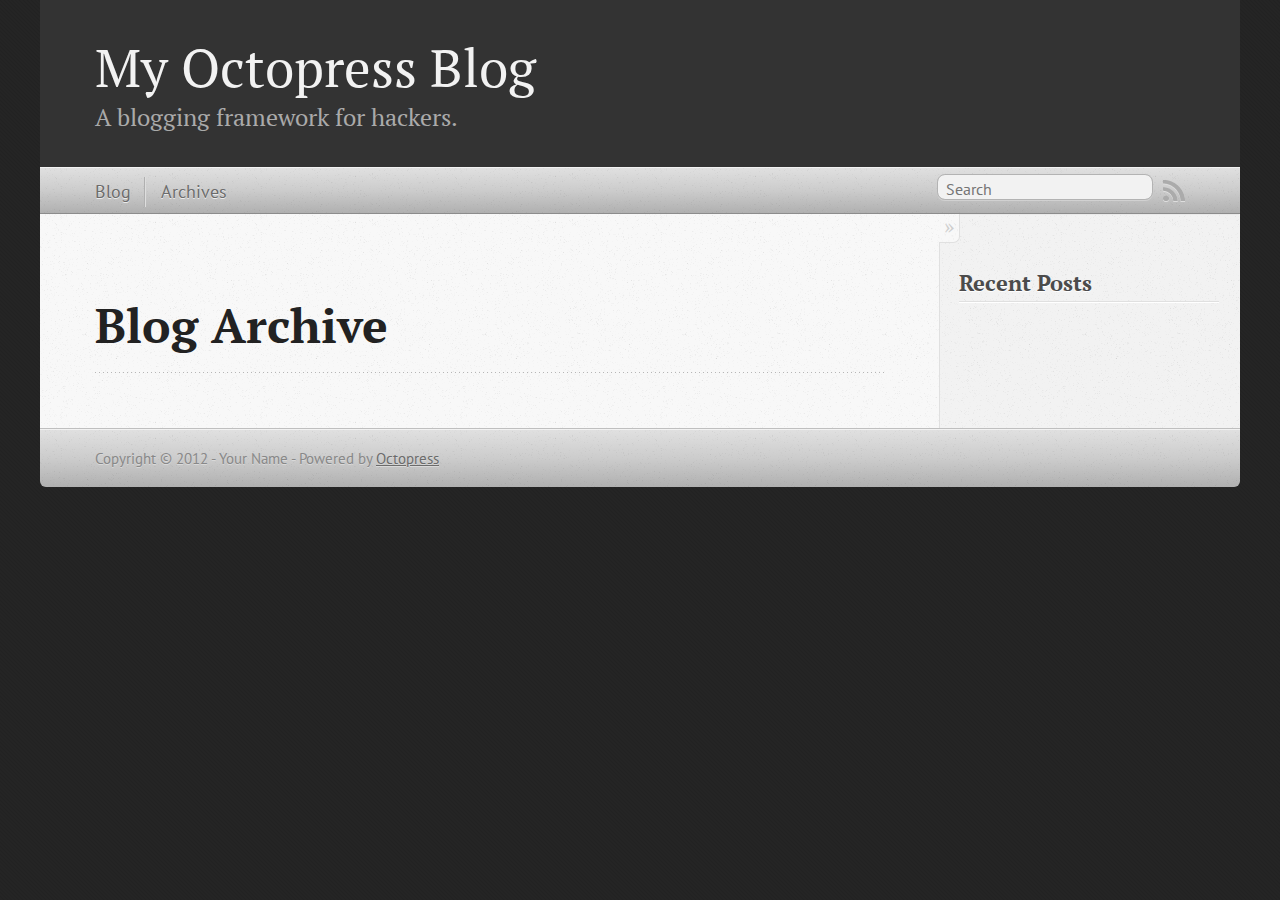
==== blog/archives/index.html @ 35d4be89 "Site updated at 2012-12-23 09:28:25 UTC" ====
<!DOCTYPE html>
<!--[if IEMobile 7 ]><html class="no-js iem7"><![endif]-->
<!--[if lt IE 9]><html class="no-js lte-ie8"><![endif]-->
<!--[if (gt IE 8)|(gt IEMobile 7)|!(IEMobile)|!(IE)]><!--><html class="no-js" lang="en"><!--<![endif]-->
<head>
  <meta charset="utf-8">
  <title>Blog Archive - My Octopress Blog</title>
  <meta name="author" content="Your Name">

  
  <meta name="description" content=" Blog Archive Recent Posts ">
  

  <!-- http://t.co/dKP3o1e -->
  <meta name="HandheldFriendly" content="True">
  <meta name="MobileOptimized" content="320">
  <meta name="viewport" content="width=device-width, initial-scale=1">

  
  <link rel="canonical" href="http://samayaaan.github.com/blog/archives/">
  <link href="/favicon.png" rel="icon">
  <link href="/stylesheets/screen.css" media="screen, projection" rel="stylesheet" type="text/css">
  <script src="/javascripts/modernizr-2.0.js"></script>
  <script src="/javascripts/ender.js"></script>
  <script src="/javascripts/octopress.js" type="text/javascript"></script>
  <link href="/atom.xml" rel="alternate" title="My Octopress Blog" type="application/atom+xml">
  <!--Fonts from Google"s Web font directory at http://google.com/webfonts -->
<link href="http://fonts.googleapis.com/css?family=PT+Serif:regular,italic,bold,bolditalic" rel="stylesheet" type="text/css">
<link href="http://fonts.googleapis.com/css?family=PT+Sans:regular,italic,bold,bolditalic" rel="stylesheet" type="text/css">

  

</head>

<body   >
  <header role="banner"><hgroup>
  <h1><a href="/">My Octopress Blog</a></h1>
  
    <h2>A blogging framework for hackers.</h2>
  
</hgroup>

</header>
  <nav role="navigation"><ul class="subscription" data-subscription="rss">
  <li><a href="/atom.xml" rel="subscribe-rss" title="subscribe via RSS">RSS</a></li>
  
</ul>
  
<form action="http://google.com/search" method="get">
  <fieldset role="search">
    <input type="hidden" name="q" value="site:samayaaan.github.com" />
    <input class="search" type="text" name="q" results="0" placeholder="Search"/>
  </fieldset>
</form>
  
<ul class="main-navigation">
  <li><a href="/">Blog</a></li>
  <li><a href="/blog/archives">Archives</a></li>
</ul>

</nav>
  <div id="main">
    <div id="content">
      <div>
<article role="article">
  
  <header>
    <h1 class="entry-title">Blog Archive</h1>
    
  </header>
  
  <div id="blog-archives">

</div>

  
</article>

</div>

<aside class="sidebar">
  
    <section>
  <h1>Recent Posts</h1>
  <ul id="recent_posts">
    
  </ul>
</section>






  
</aside>


    </div>
  </div>
  <footer role="contentinfo"><p>
  Copyright &copy; 2012 - Your Name -
  <span class="credit">Powered by <a href="http://octopress.org">Octopress</a></span>
</p>

</footer>
  







  <script type="text/javascript">
    (function(){
      var twitterWidgets = document.createElement('script');
      twitterWidgets.type = 'text/javascript';
      twitterWidgets.async = true;
      twitterWidgets.src = 'http://platform.twitter.com/widgets.js';
      document.getElementsByTagName('head')[0].appendChild(twitterWidgets);
    })();
  </script>





</body>
</html>
---- stylesheets/screen.css ----
html,body,div,span,applet,object,iframe,h1,h2,h3,h4,h5,h6,p,blockquote,pre,a,abbr,acronym,address,big,cite,code,del,dfn,em,img,ins,kbd,q,s,samp,small,strike,strong,sub,sup,tt,var,b,u,i,center,dl,dt,dd,ol,ul,li,fieldset,form,label,legend,table,caption,tbody,tfoot,thead,tr,th,td,article,aside,canvas,details,embed,figure,figcaption,footer,header,hgroup,menu,nav,output,ruby,section,summary,time,mark,audio,video{margin:0;padding:0;border:0;font:inherit;font-size:100%;vertical-align:baseline}html{line-height:1}ol,ul{list-style:none}table{border-collapse:collapse;border-spacing:0}caption,th,td{text-align:left;font-weight:normal;vertical-align:middle}q,blockquote{quotes:none}q:before,q:after,blockquote:before,blockquote:after{content:"";content:none}a img{border:none}article,aside,details,figcaption,figure,footer,header,hgroup,menu,nav,section,summary{display:block}article,aside,details,figcaption,figure,footer,header,hgroup,menu,nav,section,summary{display:block}a{color:#1863a1}a:visited{color:#751590}a:focus{color:#0181eb}a:hover{color:#0181eb}a:active{color:#01579f}aside.sidebar a{color:#1863a1}aside.sidebar a:focus{color:#0181eb}aside.sidebar a:hover{color:#0181eb}aside.sidebar a:active{color:#01579f}a{-webkit-transition:color 0.3s;-moz-transition:color 0.3s;-o-transition:color 0.3s;transition:color 0.3s}html{background:#252525 url('/images/line-tile.png?1356254351') top left}body>div{background:#f2f2f2 url('/images/noise.png?1356254351') top left;border-bottom:1px solid #bfbfbf}body>div>div{background:#f8f8f8 url('/images/noise.png?1356254351') top left;border-right:1px solid #e0e0e0}.heading,body>header h1,h1,h2,h3,h4,h5,h6{font-family:"PT Serif","Georgia","Helvetica Neue",Arial,sans-serif}.sans,body>header h2,article header p.meta,article>footer,#content .blog-index footer,html .gist .gist-file .gist-meta,#blog-archives a.category,#blog-archives time,aside.sidebar section,body>footer{font-family:"PT Sans","Helvetica Neue",Arial,sans-serif}.serif,body,#content .blog-index a[rel=full-article]{font-family:"PT Serif",Georgia,Times,"Times New Roman",serif}.mono,pre,code,tt,p code,li code{font-family:Menlo,Monaco,"Andale Mono","lucida console","Courier New",monospace}body>header h1{font-size:2.2em;font-family:"PT Serif","Georgia","Helvetica Neue",Arial,sans-serif;font-weight:normal;line-height:1.2em;margin-bottom:0.6667em}body>header h2{font-family:"PT Serif","Georgia","Helvetica Neue",Arial,sans-serif}body{line-height:1.5em;color:#222}h1{font-size:2.2em;line-height:1.2em}@media only screen and (min-width: 992px){body{font-size:1.15em}h1{font-size:2.6em;line-height:1.2em}}h1,h2,h3,h4,h5,h6{text-rendering:optimizelegibility;margin-bottom:1em;font-weight:bold}h2,section h1{font-size:1.5em}h3,section h2,section section h1{font-size:1.3em}h4,section h3,section section h2,section section section h1{font-size:1em}h5,section h4,section section h3{font-size:.9em}h6,section h5,section section h4,section section section h3{font-size:.8em}p,blockquote,ul,ol{margin-bottom:1.5em}ul{list-style-type:disc}ul ul{list-style-type:circle;margin-bottom:0px}ul ul ul{list-style-type:square;margin-bottom:0px}ol{list-style-type:decimal}ol ol{list-style-type:lower-alpha;margin-bottom:0px}ol ol ol{list-style-type:lower-roman;margin-bottom:0px}ul,ul ul,ul ol,ol,ol ul,ol ol{margin-left:1.3em}strong{font-weight:bold}em{font-style:italic}sup,sub{font-size:0.8em;position:relative;display:inline-block}sup{top:-0.5em}sub{bottom:-0.5em}q{font-style:italic}q:before{content:"\201C"}q:after{content:"\201D"}em,dfn{font-style:italic}strong,dfn{font-weight:bold}del,s{text-decoration:line-through}abbr,acronym{border-bottom:1px dotted;cursor:help}sub,sup{line-height:0}hr{margin-bottom:0.2em}small{font-size:.8em}big{font-size:1.2em}blockquote{font-style:italic;position:relative;font-size:1.2em;line-height:1.5em;padding-left:1em;border-left:4px solid rgba(170,170,170,0.5)}blockquote cite{font-style:italic}blockquote cite a{color:#aaa !important;word-wrap:break-word}blockquote cite:before{content:'\2014';padding-right:.3em;padding-left:.3em;color:#aaa}@media only screen and (min-width: 992px){blockquote{padding-left:1.5em;border-left-width:4px}}.pullquote-right:before,.pullquote-left:before{padding:0;border:none;content:attr(data-pullquote);float:right;width:45%;margin:.5em 0 1em 1.5em;position:relative;top:7px;font-size:1.4em;line-height:1.45em}.pullquote-left:before{float:left;margin:.5em 1.5em 1em 0}.force-wrap,article a,aside.sidebar a{white-space:-moz-pre-wrap;white-space:-pre-wrap;white-space:-o-pre-wrap;white-space:pre-wrap;word-wrap:break-word}.group,body>header,body>nav,body>footer,body #content>article,body #content>div>article,body #content>div>section,body div.pagination,aside.sidebar,#main,#content,.sidebar{*zoom:1}.group:after,body>header:after,body>nav:after,body>footer:after,body #content>article:after,body #content>div>article:after,body #content>div>section:after,body div.pagination:after,aside.sidebar:after,#main:after,#content:after,.sidebar:after{content:"";display:table;clear:both}body{-webkit-text-size-adjust:none;max-width:1200px;position:relative;margin:0 auto}body>header,body>nav,body>footer,body #content>article,body #content>div>article,body #content>div>section{padding-left:18px;padding-right:18px}@media only screen and (min-width: 480px){body>header,body>nav,body>footer,body #content>article,body #content>div>article,body #content>div>section{padding-left:25px;padding-right:25px}}@media only screen and (min-width: 768px){body>header,body>nav,body>footer,body #content>article,body #content>div>article,body #content>div>section{padding-left:35px;padding-right:35px}}@media only screen and (min-width: 992px){body>header,body>nav,body>footer,body #content>article,body #content>div>article,body #content>div>section{padding-left:55px;padding-right:55px}}body div.pagination{margin-left:18px;margin-right:18px}@media only screen and (min-width: 480px){body div.pagination{margin-left:25px;margin-right:25px}}@media only screen and (min-width: 768px){body div.pagination{margin-left:35px;margin-right:35px}}@media only screen and (min-width: 992px){body div.pagination{margin-left:55px;margin-right:55px}}body>header{font-size:1em;padding-top:1.5em;padding-bottom:1.5em}#content{overflow:hidden}#content>div,#content>article{width:100%}aside.sidebar{float:none;padding:0 18px 1px;background-color:#f7f7f7;border-top:1px solid #e0e0e0}.flex-content,article img,article video,article .flash-video,aside.sidebar img{max-width:100%;height:auto}.basic-alignment.left,article img.left,article video.left,article .left.flash-video,aside.sidebar img.left{float:left;margin-right:1.5em}.basic-alignment.right,article img.right,article video.right,article .right.flash-video,aside.sidebar img.right{float:right;margin-left:1.5em}.basic-alignment.center,article img.center,article video.center,article .center.flash-video,aside.sidebar img.center{display:block;margin:0 auto 1.5em}.basic-alignment.left,article img.left,article video.left,article .left.flash-video,aside.sidebar img.left,.basic-alignment.right,article img.right,article video.right,article .right.flash-video,aside.sidebar img.right{margin-bottom:.8em}.toggle-sidebar,.no-sidebar .toggle-sidebar{display:none}@media only screen and (min-width: 750px){body.sidebar-footer aside.sidebar{float:none;width:auto;clear:left;margin:0;padding:0 35px 1px;background-color:#f7f7f7;border-top:1px solid #eaeaea}body.sidebar-footer aside.sidebar section.odd,body.sidebar-footer aside.sidebar section.even{float:left;width:48%}body.sidebar-footer aside.sidebar section.odd{margin-left:0}body.sidebar-footer aside.sidebar section.even{margin-left:4%}body.sidebar-footer aside.sidebar.thirds section{width:30%;margin-left:5%}body.sidebar-footer aside.sidebar.thirds section.first{margin-left:0;clear:both}}body.sidebar-footer #content{margin-right:0px}body.sidebar-footer .toggle-sidebar{display:none}@media only screen and (min-width: 550px){body>header{font-size:1em}}@media only screen and (min-width: 750px){aside.sidebar{float:none;width:auto;clear:left;margin:0;padding:0 35px 1px;background-color:#f7f7f7;border-top:1px solid #eaeaea}aside.sidebar section.odd,aside.sidebar section.even{float:left;width:48%}aside.sidebar section.odd{margin-left:0}aside.sidebar section.even{margin-left:4%}aside.sidebar.thirds section{width:30%;margin-left:5%}aside.sidebar.thirds section.first{margin-left:0;clear:both}}@media only screen and (min-width: 768px){body{-webkit-text-size-adjust:auto}body>header{font-size:1.2em}#main{padding:0;margin:0 auto}#content{overflow:visible;margin-right:240px;position:relative}.no-sidebar #content{margin-right:0;border-right:0}.collapse-sidebar #content{margin-right:20px}#content>div,#content>article{padding-top:17.5px;padding-bottom:17.5px;float:left}aside.sidebar{width:210px;padding:0 15px 15px;background:none;clear:none;float:left;margin:0 -100% 0 0}aside.sidebar section{width:auto;margin-left:0}aside.sidebar section.odd,aside.sidebar section.even{float:none;width:auto;margin-left:0}.collapse-sidebar aside.sidebar{float:none;width:auto;clear:left;margin:0;padding:0 35px 1px;background-color:#f7f7f7;border-top:1px solid #eaeaea}.collapse-sidebar aside.sidebar section.odd,.collapse-sidebar aside.sidebar section.even{float:left;width:48%}.collapse-sidebar aside.sidebar section.odd{margin-left:0}.collapse-sidebar aside.sidebar section.even{margin-left:4%}.collapse-sidebar aside.sidebar.thirds section{width:30%;margin-left:5%}.collapse-sidebar aside.sidebar.thirds section.first{margin-left:0;clear:both}}@media only screen and (min-width: 992px){body>header{font-size:1.3em}#content{margin-right:300px}#content>div,#content>article{padding-top:27.5px;padding-bottom:27.5px}aside.sidebar{width:260px;padding:1.2em 20px 20px}.collapse-sidebar aside.sidebar{padding-left:55px;padding-right:55px}}@media only screen and (min-width: 768px){ul,ol{margin-left:0}}body>header{background:#333}body>header h1{display:inline-block;margin:0}body>header h1 a,body>header h1 a:visited,body>header h1 a:hover{color:#f2f2f2;text-decoration:none}body>header h2{margin:.2em 0 0;font-size:1em;color:#aaa;font-weight:normal}body>nav{position:relative;background-color:#ccc;background:url('/images/noise.png?1356254351'),-webkit-gradient(linear, 50% 0%, 50% 100%, color-stop(0%, #e0e0e0), color-stop(50%, #cccccc), color-stop(100%, #b0b0b0));background:url('/images/noise.png?1356254351'),-webkit-linear-gradient(#e0e0e0,#cccccc,#b0b0b0);background:url('/images/noise.png?1356254351'),-moz-linear-gradient(#e0e0e0,#cccccc,#b0b0b0);background:url('/images/noise.png?1356254351'),-o-linear-gradient(#e0e0e0,#cccccc,#b0b0b0);background:url('/images/noise.png?1356254351'),linear-gradient(#e0e0e0,#cccccc,#b0b0b0);border-top:1px solid #f2f2f2;border-bottom:1px solid #8c8c8c;padding-top:.35em;padding-bottom:.35em}body>nav form{-webkit-background-clip:padding;-moz-background-clip:padding;background-clip:padding-box;margin:0;padding:0}body>nav form .search{padding:.3em .5em 0;font-size:.85em;font-family:"PT Sans","Helvetica Neue",Arial,sans-serif;line-height:1.1em;width:95%;-webkit-border-radius:0.5em;-moz-border-radius:0.5em;-ms-border-radius:0.5em;-o-border-radius:0.5em;border-radius:0.5em;-webkit-background-clip:padding;-moz-background-clip:padding;background-clip:padding-box;-webkit-box-shadow:#d1d1d1 0 1px;-moz-box-shadow:#d1d1d1 0 1px;box-shadow:#d1d1d1 0 1px;background-color:#f2f2f2;border:1px solid #b3b3b3;color:#888}body>nav form .search:focus{color:#444;border-color:#80b1df;-webkit-box-shadow:#80b1df 0 0 4px,#80b1df 0 0 3px inset;-moz-box-shadow:#80b1df 0 0 4px,#80b1df 0 0 3px inset;box-shadow:#80b1df 0 0 4px,#80b1df 0 0 3px inset;background-color:#fff;outline:none}body>nav fieldset[role=search]{float:right;width:48%}body>nav fieldset.mobile-nav{float:left;width:48%}body>nav fieldset.mobile-nav select{width:100%;font-size:.8em;border:1px solid #888}body>nav ul{display:none}@media only screen and (min-width: 550px){body>nav{font-size:.9em}body>nav ul{margin:0;padding:0;border:0;overflow:hidden;*zoom:1;float:left;display:block;padding-top:.15em}body>nav ul li{list-style-image:none;list-style-type:none;margin-left:0;white-space:nowrap;display:inline;float:left;padding-left:0;padding-right:0}body>nav ul li:first-child,body>nav ul li.first{padding-left:0}body>nav ul li:last-child{padding-right:0}body>nav ul li.last{padding-right:0}body>nav ul.subscription{margin-left:.8em;float:right}body>nav ul.subscription li:last-child a{padding-right:0}body>nav ul li{margin:0}body>nav a{color:#6b6b6b;font-family:"PT Sans","Helvetica Neue",Arial,sans-serif;text-shadow:#ebebeb 0 1px;float:left;text-decoration:none;font-size:1.1em;padding:.1em 0;line-height:1.5em}body>nav a:visited{color:#6b6b6b}body>nav a:hover{color:#2b2b2b}body>nav li+li{border-left:1px solid #b0b0b0;margin-left:.8em}body>nav li+li a{padding-left:.8em;border-left:1px solid #dedede}body>nav form{float:right;text-align:left;padding-left:.8em;width:175px}body>nav form .search{width:93%;font-size:.95em;line-height:1.2em}body>nav ul[data-subscription$=email]+form{width:97px}body>nav ul[data-subscription$=email]+form .search{width:91%}body>nav fieldset.mobile-nav{display:none}body>nav fieldset[role=search]{width:99%}}@media only screen and (min-width: 992px){body>nav form{width:215px}body>nav ul[data-subscription$=email]+form{width:147px}}.no-placeholder body>nav .search{background:#f2f2f2 url('/images/search.png?1356254351') 0.3em 0.25em no-repeat;text-indent:1.3em}@media only screen and (min-width: 550px){.maskImage body>nav ul[data-subscription$=email]+form{width:123px}}@media only screen and (min-width: 992px){.maskImage body>nav ul[data-subscription$=email]+form{width:173px}}.maskImage ul.subscription{position:relative;top:.2em}.maskImage ul.subscription li,.maskImage ul.subscription a{border:0;padding:0}.maskImage a[rel=subscribe-rss]{position:relative;top:0px;text-indent:-999999em;background-color:#dedede;border:0;padding:0}.maskImage a[rel=subscribe-rss],.maskImage a[rel=subscribe-rss]:after{-webkit-mask-image:url('/images/rss.png?1356254351');-moz-mask-image:url('/images/rss.png?1356254351');-ms-mask-image:url('/images/rss.png?1356254351');-o-mask-image:url('/images/rss.png?1356254351');mask-image:url('/images/rss.png?1356254351');-webkit-mask-repeat:no-repeat;-moz-mask-repeat:no-repeat;-ms-mask-repeat:no-repeat;-o-mask-repeat:no-repeat;mask-repeat:no-repeat;width:22px;height:22px}.maskImage a[rel=subscribe-rss]:after{content:"";position:absolute;top:-1px;left:0;background-color:#ababab}.maskImage a[rel=subscribe-rss]:hover:after{background-color:#9e9e9e}.maskImage a[rel=subscribe-email]{position:relative;top:0px;text-indent:-999999em;background-color:#dedede;border:0;padding:0}.maskImage a[rel=subscribe-email],.maskImage a[rel=subscribe-email]:after{-webkit-mask-image:url('/images/email.png?1356254351');-moz-mask-image:url('/images/email.png?1356254351');-ms-mask-image:url('/images/email.png?1356254351');-o-mask-image:url('/images/email.png?1356254351');mask-image:url('/images/email.png?1356254351');-webkit-mask-repeat:no-repeat;-moz-mask-repeat:no-repeat;-ms-mask-repeat:no-repeat;-o-mask-repeat:no-repeat;mask-repeat:no-repeat;width:28px;height:22px}.maskImage a[rel=subscribe-email]:after{content:"";position:absolute;top:-1px;left:0;background-color:#ababab}.maskImage a[rel=subscribe-email]:hover:after{background-color:#9e9e9e}article{padding-top:1em}article header{position:relative;padding-top:2em;padding-bottom:1em;margin-bottom:1em;background:url('[data-uri]') bottom left repeat-x}article header h1{margin:0}article header h1 a{text-decoration:none}article header h1 a:hover{text-decoration:underline}article header p{font-size:.9em;color:#aaa;margin:0}article header p.meta{text-transform:uppercase;position:absolute;top:0}@media only screen and (min-width: 768px){article header{margin-bottom:1.5em;padding-bottom:1em;background:url('[data-uri]') bottom left repeat-x}}article h2{padding-top:0.8em;background:url('[data-uri]') top left repeat-x}.entry-content article h2:first-child,article header+h2{padding-top:0}article h2:first-child,article header+h2{background:none}article .feature{padding-top:.5em;margin-bottom:1em;padding-bottom:1em;background:url('[data-uri]') bottom left repeat-x;font-size:2.0em;font-style:italic;line-height:1.3em}article img,article video,article .flash-video{-webkit-border-radius:0.3em;-moz-border-radius:0.3em;-ms-border-radius:0.3em;-o-border-radius:0.3em;border-radius:0.3em;-webkit-box-shadow:rgba(0,0,0,0.15) 0 1px 4px;-moz-box-shadow:rgba(0,0,0,0.15) 0 1px 4px;box-shadow:rgba(0,0,0,0.15) 0 1px 4px;-webkit-box-sizing:border-box;-moz-box-sizing:border-box;box-sizing:border-box;border:#fff 0.5em solid}article video,article .flash-video{margin:0 auto 1.5em}article video{display:block;width:100%}article .flash-video>div{position:relative;display:block;padding-bottom:56.25%;padding-top:1px;height:0;overflow:hidden}article .flash-video>div iframe,article .flash-video>div object,article .flash-video>div embed{position:absolute;top:0;left:0;width:100%;height:100%}article>footer{padding-bottom:2.5em;margin-top:2em}article>footer p.meta{margin-bottom:.8em;font-size:.85em;clear:both;overflow:hidden}.blog-index article+article{background:url('[data-uri]') top left repeat-x}#content .blog-index{padding-top:0;padding-bottom:0}#content .blog-index article{padding-top:2em}#content .blog-index article header{background:none;padding-bottom:0}#content .blog-index article h1{font-size:2.2em}#content .blog-index article h1 a{color:inherit}#content .blog-index article h1 a:hover{color:#0181eb}#content .blog-index a[rel=full-article]{background:#ebebeb;display:inline-block;padding:.4em .8em;margin-right:.5em;text-decoration:none;color:#666;-webkit-transition:background-color 0.5s;-moz-transition:background-color 0.5s;-o-transition:background-color 0.5s;transition:background-color 0.5s}#content .blog-index a[rel=full-article]:hover{background:#0181eb;text-shadow:none;color:#f8f8f8}#content .blog-index footer{margin-top:1em}.separator,article>footer .byline+time:before,article>footer time+time:before,article>footer .comments:before,article>footer .byline ~ .categories:before{content:"\2022 ";padding:0 .4em 0 .2em;display:inline-block}#content div.pagination{text-align:center;font-size:.95em;position:relative;background:url('[data-uri]') top left repeat-x;padding-top:1.5em;padding-bottom:1.5em}#content div.pagination a{text-decoration:none;color:#aaa}#content div.pagination a.prev{position:absolute;left:0}#content div.pagination a.next{position:absolute;right:0}#content div.pagination a:hover{color:#0181eb}#content div.pagination a[href*=archive]:before,#content div.pagination a[href*=archive]:after{content:'\2014';padding:0 .3em}p.meta+.sharing{padding-top:1em;padding-left:0;background:url('[data-uri]') top left repeat-x}#fb-root{display:none}.highlight,html .gist .gist-file .gist-syntax .gist-highlight{border:1px solid #05232b !important}.highlight table td.code,html .gist .gist-file .gist-syntax .gist-highlight table td.code{width:100%}.highlight .line-numbers,html .gist .gist-file .gist-syntax .highlight .line_numbers{text-align:right;font-size:13px;line-height:1.45em;background:#073642 url('/images/noise.png?1356254351') top left !important;border-right:1px solid #00232c !important;-webkit-box-shadow:#083e4b -1px 0 inset;-moz-box-shadow:#083e4b -1px 0 inset;box-shadow:#083e4b -1px 0 inset;text-shadow:#021014 0 -1px;padding:.8em !important;-webkit-border-radius:0;-moz-border-radius:0;-ms-border-radius:0;-o-border-radius:0;border-radius:0}.highlight .line-numbers span,html .gist .gist-file .gist-syntax .highlight .line_numbers span{color:#586e75 !important}figure.code,.gist-file,pre{-webkit-box-shadow:rgba(0,0,0,0.06) 0 0 10px;-moz-box-shadow:rgba(0,0,0,0.06) 0 0 10px;box-shadow:rgba(0,0,0,0.06) 0 0 10px}figure.code .highlight pre,.gist-file .highlight pre,pre .highlight pre{-webkit-box-shadow:none;-moz-box-shadow:none;box-shadow:none}.gist .highlight *::-moz-selection,figure.code .highlight *::-moz-selection{background:#386774;color:inherit;text-shadow:#002b36 0 1px}.gist .highlight *::-webkit-selection,figure.code .highlight *::-webkit-selection{background:#386774;color:inherit;text-shadow:#002b36 0 1px}.gist .highlight *::selection,figure.code .highlight *::selection{background:#386774;color:inherit;text-shadow:#002b36 0 1px}html .gist .gist-file{margin-bottom:1.8em;position:relative;border:none;padding-top:26px !important}html .gist .gist-file .highlight{margin-bottom:0}html .gist .gist-file .gist-syntax{border-bottom:0 !important;background:none !important}html .gist .gist-file .gist-syntax .gist-highlight{background:#002b36 !important}html .gist .gist-file .gist-syntax .highlight pre{padding:0}html .gist .gist-file .gist-meta{padding:.6em 0.8em;border:1px solid #083e4b !important;color:#586e75;font-size:.7em !important;background:#073642 url('/images/noise.png?1356254351') top left;line-height:1.5em}html .gist .gist-file .gist-meta a{color:#75878b !important;text-decoration:none}html .gist .gist-file .gist-meta a:hover{text-decoration:underline}html .gist .gist-file .gist-meta a:hover{color:#93a1a1 !important}html .gist .gist-file .gist-meta a[href*='#file']{position:absolute;top:0;left:0;right:-10px;color:#474747 !important}html .gist .gist-file .gist-meta a[href*='#file']:hover{color:#1863a1 !important}html .gist .gist-file .gist-meta a[href*=raw]{top:.4em}pre{background:#002b36 url('/images/noise.png?1356254351') top left;-webkit-border-radius:0.4em;-moz-border-radius:0.4em;-ms-border-radius:0.4em;-o-border-radius:0.4em;border-radius:0.4em;border:1px solid #05232b;line-height:1.45em;font-size:13px;margin-bottom:2.1em;padding:.8em 1em;color:#93a1a1;overflow:auto}h3.filename+pre{-moz-border-radius-topleft:0px;-webkit-border-top-left-radius:0px;border-top-left-radius:0px;-moz-border-radius-topright:0px;-webkit-border-top-right-radius:0px;border-top-right-radius:0px}p code,li code{display:inline-block;white-space:no-wrap;background:#fff;font-size:.8em;line-height:1.5em;color:#555;border:1px solid #ddd;-webkit-border-radius:0.4em;-moz-border-radius:0.4em;-ms-border-radius:0.4em;-o-border-radius:0.4em;border-radius:0.4em;padding:0 .3em;margin:-1px 0}p pre code,li pre code{font-size:1em !important;background:none;border:none}.pre-code,html .gist .gist-file .gist-syntax .highlight pre,.highlight code{font-family:Menlo,Monaco,"Andale Mono","lucida console","Courier New",monospace !important;overflow:scroll;overflow-y:hidden;display:block;padding:.8em;overflow-x:auto;line-height:1.45em;background:#002b36 url('/images/noise.png?1356254351') top left !important;color:#93a1a1 !important}.pre-code span,html .gist .gist-file .gist-syntax .highlight pre span,.highlight code span{color:#93a1a1 !important}.pre-code span,html .gist .gist-file .gist-syntax .highlight pre span,.highlight code span{font-style:normal !important;font-weight:normal !important}.pre-code .c,html .gist .gist-file .gist-syntax .highlight pre .c,.highlight code .c{color:#586e75 !important;font-style:italic !important}.pre-code .cm,html .gist .gist-file .gist-syntax .highlight pre .cm,.highlight code .cm{color:#586e75 !important;font-style:italic !important}.pre-code .cp,html .gist .gist-file .gist-syntax .highlight pre .cp,.highlight code .cp{color:#586e75 !important;font-style:italic !important}.pre-code .c1,html .gist .gist-file .gist-syntax .highlight pre .c1,.highlight code .c1{color:#586e75 !important;font-style:italic !important}.pre-code .cs,html .gist .gist-file .gist-syntax .highlight pre .cs,.highlight code .cs{color:#586e75 !important;font-weight:bold !important;font-style:italic !important}.pre-code .err,html .gist .gist-file .gist-syntax .highlight pre .err,.highlight code .err{color:#dc322f !important;background:none !important}.pre-code .k,html .gist .gist-file .gist-syntax .highlight pre .k,.highlight code .k{color:#cb4b16 !important}.pre-code .o,html .gist .gist-file .gist-syntax .highlight pre .o,.highlight code .o{color:#93a1a1 !important;font-weight:bold !important}.pre-code .p,html .gist .gist-file .gist-syntax .highlight pre .p,.highlight code .p{color:#93a1a1 !important}.pre-code .ow,html .gist .gist-file .gist-syntax .highlight pre .ow,.highlight code .ow{color:#2aa198 !important;font-weight:bold !important}.pre-code .gd,html .gist .gist-file .gist-syntax .highlight pre .gd,.highlight code .gd{color:#93a1a1 !important;background-color:#372c34 !important;display:inline-block}.pre-code .gd .x,html .gist .gist-file .gist-syntax .highlight pre .gd .x,.highlight code .gd .x{color:#93a1a1 !important;background-color:#4d2d33 !important;display:inline-block}.pre-code .ge,html .gist .gist-file .gist-syntax .highlight pre .ge,.highlight code .ge{color:#93a1a1 !important;font-style:italic !important}.pre-code .gh,html .gist .gist-file .gist-syntax .highlight pre .gh,.highlight code .gh{color:#586e75 !important}.pre-code .gi,html .gist .gist-file .gist-syntax .highlight pre .gi,.highlight code .gi{color:#93a1a1 !important;background-color:#1a412b !important;display:inline-block}.pre-code .gi .x,html .gist .gist-file .gist-syntax .highlight pre .gi .x,.highlight code .gi .x{color:#93a1a1 !important;background-color:#355720 !important;display:inline-block}.pre-code .gs,html .gist .gist-file .gist-syntax .highlight pre .gs,.highlight code .gs{color:#93a1a1 !important;font-weight:bold !important}.pre-code .gu,html .gist .gist-file .gist-syntax .highlight pre .gu,.highlight code .gu{color:#6c71c4 !important}.pre-code .kc,html .gist .gist-file .gist-syntax .highlight pre .kc,.highlight code .kc{color:#859900 !important;font-weight:bold !important}.pre-code .kd,html .gist .gist-file .gist-syntax .highlight pre .kd,.highlight code .kd{color:#268bd2 !important}.pre-code .kp,html .gist .gist-file .gist-syntax .highlight pre .kp,.highlight code .kp{color:#cb4b16 !important;font-weight:bold !important}.pre-code .kr,html .gist .gist-file .gist-syntax .highlight pre .kr,.highlight code .kr{color:#d33682 !important;font-weight:bold !important}.pre-code .kt,html .gist .gist-file .gist-syntax .highlight pre .kt,.highlight code .kt{color:#2aa198 !important}.pre-code .n,html .gist .gist-file .gist-syntax .highlight pre .n,.highlight code .n{color:#268bd2 !important}.pre-code .na,html .gist .gist-file .gist-syntax .highlight pre .na,.highlight code .na{color:#268bd2 !important}.pre-code .nb,html .gist .gist-file .gist-syntax .highlight pre .nb,.highlight code .nb{color:#859900 !important}.pre-code .nc,html .gist .gist-file .gist-syntax .highlight pre .nc,.highlight code .nc{color:#d33682 !important}.pre-code .no,html .gist .gist-file .gist-syntax .highlight pre .no,.highlight code .no{color:#b58900 !important}.pre-code .nl,html .gist .gist-file .gist-syntax .highlight pre .nl,.highlight code .nl{color:#859900 !important}.pre-code .ne,html .gist .gist-file .gist-syntax .highlight pre .ne,.highlight code .ne{color:#268bd2 !important;font-weight:bold !important}.pre-code .nf,html .gist .gist-file .gist-syntax .highlight pre .nf,.highlight code .nf{color:#268bd2 !important;font-weight:bold !important}.pre-code .nn,html .gist .gist-file .gist-syntax .highlight pre .nn,.highlight code .nn{color:#b58900 !important}.pre-code .nt,html .gist .gist-file .gist-syntax .highlight pre .nt,.highlight code .nt{color:#268bd2 !important;font-weight:bold !important}.pre-code .nx,html .gist .gist-file .gist-syntax .highlight pre .nx,.highlight code .nx{color:#b58900 !important}.pre-code .vg,html .gist .gist-file .gist-syntax .highlight pre .vg,.highlight code .vg{color:#268bd2 !important}.pre-code .vi,html .gist .gist-file .gist-syntax .highlight pre .vi,.highlight code .vi{color:#268bd2 !important}.pre-code .nv,html .gist .gist-file .gist-syntax .highlight pre .nv,.highlight code .nv{color:#268bd2 !important}.pre-code .mf,html .gist .gist-file .gist-syntax .highlight pre .mf,.highlight code .mf{color:#2aa198 !important}.pre-code .m,html .gist .gist-file .gist-syntax .highlight pre .m,.highlight code .m{color:#2aa198 !important}.pre-code .mh,html .gist .gist-file .gist-syntax .highlight pre .mh,.highlight code .mh{color:#2aa198 !important}.pre-code .mi,html .gist .gist-file .gist-syntax .highlight pre .mi,.highlight code .mi{color:#2aa198 !important}.pre-code .s,html .gist .gist-file .gist-syntax .highlight pre .s,.highlight code .s{color:#2aa198 !important}.pre-code .sd,html .gist .gist-file .gist-syntax .highlight pre .sd,.highlight code .sd{color:#2aa198 !important}.pre-code .s2,html .gist .gist-file .gist-syntax .highlight pre .s2,.highlight code .s2{color:#2aa198 !important}.pre-code .se,html .gist .gist-file .gist-syntax .highlight pre .se,.highlight code .se{color:#dc322f !important}.pre-code .si,html .gist .gist-file .gist-syntax .highlight pre .si,.highlight code .si{color:#268bd2 !important}.pre-code .sr,html .gist .gist-file .gist-syntax .highlight pre .sr,.highlight code .sr{color:#2aa198 !important}.pre-code .s1,html .gist .gist-file .gist-syntax .highlight pre .s1,.highlight code .s1{color:#2aa198 !important}.pre-code div .gd,html .gist .gist-file .gist-syntax .highlight pre div .gd,.highlight code div .gd,.pre-code div .gd .x,html .gist .gist-file .gist-syntax .highlight pre div .gd .x,.highlight code div .gd .x,.pre-code div .gi,html .gist .gist-file .gist-syntax .highlight pre div .gi,.highlight code div .gi,.pre-code div .gi .x,html .gist .gist-file .gist-syntax .highlight pre div .gi .x,.highlight code div .gi .x{display:inline-block;width:100%}.highlight,.gist-highlight{margin-bottom:1.8em;background:#002b36;overflow-y:hidden;overflow-x:auto}.highlight pre,.gist-highlight pre{background:none;-webkit-border-radius:0px;-moz-border-radius:0px;-ms-border-radius:0px;-o-border-radius:0px;border-radius:0px;border:none;padding:0;margin-bottom:0}pre::-webkit-scrollbar,.highlight::-webkit-scrollbar,.gist-highlight::-webkit-scrollbar{height:.5em;background:rgba(255,255,255,0.15)}pre::-webkit-scrollbar-thumb:horizontal,.highlight::-webkit-scrollbar-thumb:horizontal,.gist-highlight::-webkit-scrollbar-thumb:horizontal{background:rgba(255,255,255,0.2);-webkit-border-radius:4px;border-radius:4px}.highlight code{background:#000}figure.code{background:none;padding:0;border:0;margin-bottom:1.5em}figure.code pre{margin-bottom:0}figure.code figcaption{position:relative}figure.code .highlight{margin-bottom:0}.code-title,html .gist .gist-file .gist-meta a[href*='#file'],h3.filename,figure.code figcaption{text-align:center;font-size:13px;line-height:2em;text-shadow:#cbcccc 0 1px 0;color:#474747;font-weight:normal;margin-bottom:0;-moz-border-radius-topleft:5px;-webkit-border-top-left-radius:5px;border-top-left-radius:5px;-moz-border-radius-topright:5px;-webkit-border-top-right-radius:5px;border-top-right-radius:5px;font-family:"Helvetica Neue", Arial, "Lucida Grande", "Lucida Sans Unicode", Lucida, sans-serif;background:#aaa url('/images/code_bg.png?1356254351') top repeat-x;border:1px solid #565656;border-top-color:#cbcbcb;border-left-color:#a5a5a5;border-right-color:#a5a5a5;border-bottom:0}.download-source,html .gist .gist-file .gist-meta a[href*=raw],figure.code figcaption a{position:absolute;right:.8em;text-decoration:none;color:#666 !important;z-index:1;font-size:13px;text-shadow:#cbcccc 0 1px 0;padding-left:3em}.download-source:hover,html .gist .gist-file .gist-meta a[href*=raw]:hover,figure.code figcaption a:hover{text-decoration:underline}#archive #content>div,#archive #content>div>article{padding-top:0}#blog-archives{color:#aaa}#blog-archives article{padding:1em 0 1em;position:relative;background:url('[data-uri]') bottom left repeat-x}#blog-archives article:last-child{background:none}#blog-archives article footer{padding:0;margin:0}#blog-archives h1{color:#222;margin-bottom:.3em}#blog-archives h2{display:none}#blog-archives h1{font-size:1.5em}#blog-archives h1 a{text-decoration:none;color:inherit;font-weight:normal;display:inline-block}#blog-archives h1 a:hover{text-decoration:underline}#blog-archives h1 a:hover{color:#0181eb}#blog-archives a.category,#blog-archives time{color:#aaa}#blog-archives .entry-content{display:none}#blog-archives time{font-size:.9em;line-height:1.2em}#blog-archives time .month,#blog-archives time .day{display:inline-block}#blog-archives time .month{text-transform:uppercase}#blog-archives p{margin-bottom:1em}#blog-archives a,#blog-archives .entry-content a{color:inherit}#blog-archives a:hover,#blog-archives .entry-content a:hover{color:#0181eb}#blog-archives a:hover{color:#0181eb}@media only screen and (min-width: 550px){#blog-archives article{margin-left:5em}#blog-archives h2{margin-bottom:.3em;font-weight:normal;display:inline-block;position:relative;top:-1px;float:left}#blog-archives h2:first-child{padding-top:.75em}#blog-archives time{position:absolute;text-align:right;left:0em;top:1.8em}#blog-archives .year{display:none}#blog-archives article{padding-left:4.5em;padding-bottom:.7em}#blog-archives a.category{line-height:1.1em}}#content>.category article{margin-left:0;padding-left:6.8em}#content>.category .year{display:inline}.side-shadow-border,aside.sidebar section h1,aside.sidebar li{-webkit-box-shadow:#fff 0 1px;-moz-box-shadow:#fff 0 1px;box-shadow:#fff 0 1px}aside.sidebar{overflow:hidden;color:#4b4b4b;text-shadow:#fff 0 1px}aside.sidebar section{font-size:.8em;line-height:1.4em;margin-bottom:1.5em}aside.sidebar section h1{margin:1.5em 0 0;padding-bottom:.2em;border-bottom:1px solid #e0e0e0}aside.sidebar section h1+p{padding-top:.4em}aside.sidebar img{-webkit-border-radius:0.3em;-moz-border-radius:0.3em;-ms-border-radius:0.3em;-o-border-radius:0.3em;border-radius:0.3em;-webkit-box-shadow:rgba(0,0,0,0.15) 0 1px 4px;-moz-box-shadow:rgba(0,0,0,0.15) 0 1px 4px;box-shadow:rgba(0,0,0,0.15) 0 1px 4px;-webkit-box-sizing:border-box;-moz-box-sizing:border-box;box-sizing:border-box;border:#fff 0.3em solid}aside.sidebar ul{margin-bottom:0.5em;margin-left:0}aside.sidebar li{list-style:none;padding:.5em 0;margin:0;border-bottom:1px solid #e0e0e0}aside.sidebar li p:last-child{margin-bottom:0}aside.sidebar a{color:inherit;-webkit-transition:color 0.5s;-moz-transition:color 0.5s;-o-transition:color 0.5s;transition:color 0.5s}aside.sidebar:hover a{color:#1863a1}aside.sidebar:hover a:hover{color:#0181eb}.aside-alt-link,#tweets a[href*='twitter.com/search'],#pinboard_linkroll .pin-tag{color:#7e7e7e}.aside-alt-link:hover,#tweets a[href*='twitter.com/search']:hover,#pinboard_linkroll .pin-tag:hover{color:#0181eb}@media only screen and (min-width: 768px){.toggle-sidebar{outline:none;position:absolute;right:-10px;top:0;bottom:0;display:inline-block;text-decoration:none;color:#cecece;width:9px;cursor:pointer}.toggle-sidebar:hover{background:#e9e9e9;background:-webkit-gradient(linear, 0% 50%, 100% 50%, color-stop(0%, rgba(224,224,224,0.5)), color-stop(100%, rgba(224,224,224,0)));background:-webkit-linear-gradient(left, rgba(224,224,224,0.5),rgba(224,224,224,0));background:-moz-linear-gradient(left, rgba(224,224,224,0.5),rgba(224,224,224,0));background:-o-linear-gradient(left, rgba(224,224,224,0.5),rgba(224,224,224,0));background:linear-gradient(left, rgba(224,224,224,0.5),rgba(224,224,224,0))}.toggle-sidebar:after{position:absolute;right:-11px;top:0;width:20px;font-size:1.2em;line-height:1.1em;padding-bottom:.15em;-moz-border-radius-bottomright:0.3em;-webkit-border-bottom-right-radius:0.3em;border-bottom-right-radius:0.3em;text-align:center;background:#f8f8f8 url('/images/noise.png?1356254351') top left;border-bottom:1px solid #e0e0e0;border-right:1px solid #e0e0e0;content:"\00BB";text-indent:-1px}.collapse-sidebar .toggle-sidebar{text-indent:0px;right:-20px;width:19px}.collapse-sidebar .toggle-sidebar:hover{background:#e9e9e9}.collapse-sidebar .toggle-sidebar:after{border-left:1px solid #e0e0e0;text-shadow:#fff 0 1px;content:"\00AB";left:0px;right:0;text-align:center;text-indent:0;border:0;border-right-width:0;background:none}}#tweets .loading{background:url('[data-uri]') no-repeat center 0.5em;color:#c4c4c4;text-shadow:#f8f8f8 0 1px;text-align:center;padding:2.5em 0 .5em}#tweets .loading.error{background:url('[data-uri]') no-repeat center 0.5em}#tweets p{position:relative;padding-right:1em}#tweets a[href*=status]:first-child{color:#a4a4a4;float:right;padding:0 0 .1em 1em;position:relative;right:-1.3em;text-shadow:#fff 0 1px;font-size:.7em;text-decoration:none}#tweets a[href*=status]:first-child span{font-size:1.5em}#tweets a[href*=status]:first-child:hover{color:#0181eb;text-decoration:none}#tweets a[href*='twitter.com/search']{text-decoration:none}#tweets a[href*='twitter.com/search']:hover{text-decoration:underline}.googleplus h1{-moz-box-shadow:none !important;-webkit-box-shadow:none !important;-o-box-shadow:none !important;box-shadow:none !important;border-bottom:0px none !important}.googleplus a{text-decoration:none;white-space:normal !important;line-height:32px}.googleplus a img{float:left;margin-right:0.5em;border:0 none}.googleplus-hidden{position:absolute;top:-1000em;left:-1000em}#pinboard_linkroll .pin-title,#pinboard_linkroll .pin-description{display:block;margin-bottom:.5em}#pinboard_linkroll .pin-tag{text-decoration:none}#pinboard_linkroll .pin-tag:hover{text-decoration:underline}#pinboard_linkroll .pin-tag:after{content:','}#pinboard_linkroll .pin-tag:last-child:after{content:''}.delicious-posts a.delicious-link{margin-bottom:.5em;display:block}.delicious-posts p{font-size:1em}body>footer{font-size:.8em;color:#888;text-shadow:#d9d9d9 0 1px;background-color:#ccc;background:url('/images/noise.png?1356254351'),-webkit-gradient(linear, 50% 0%, 50% 100%, color-stop(0%, #e0e0e0), color-stop(50%, #cccccc), color-stop(100%, #b0b0b0));background:url('/images/noise.png?1356254351'),-webkit-linear-gradient(#e0e0e0,#cccccc,#b0b0b0);background:url('/images/noise.png?1356254351'),-moz-linear-gradient(#e0e0e0,#cccccc,#b0b0b0);background:url('/images/noise.png?1356254351'),-o-linear-gradient(#e0e0e0,#cccccc,#b0b0b0);background:url('/images/noise.png?1356254351'),linear-gradient(#e0e0e0,#cccccc,#b0b0b0);border-top:1px solid #f2f2f2;position:relative;padding-top:1em;padding-bottom:1em;margin-bottom:3em;-moz-border-radius-bottomleft:0.4em;-webkit-border-bottom-left-radius:0.4em;border-bottom-left-radius:0.4em;-moz-border-radius-bottomright:0.4em;-webkit-border-bottom-right-radius:0.4em;border-bottom-right-radius:0.4em;z-index:1}body>footer a{color:#6b6b6b}body>footer a:visited{color:#6b6b6b}body>footer a:hover{color:#484848}body>footer p:last-child{margin-bottom:0}
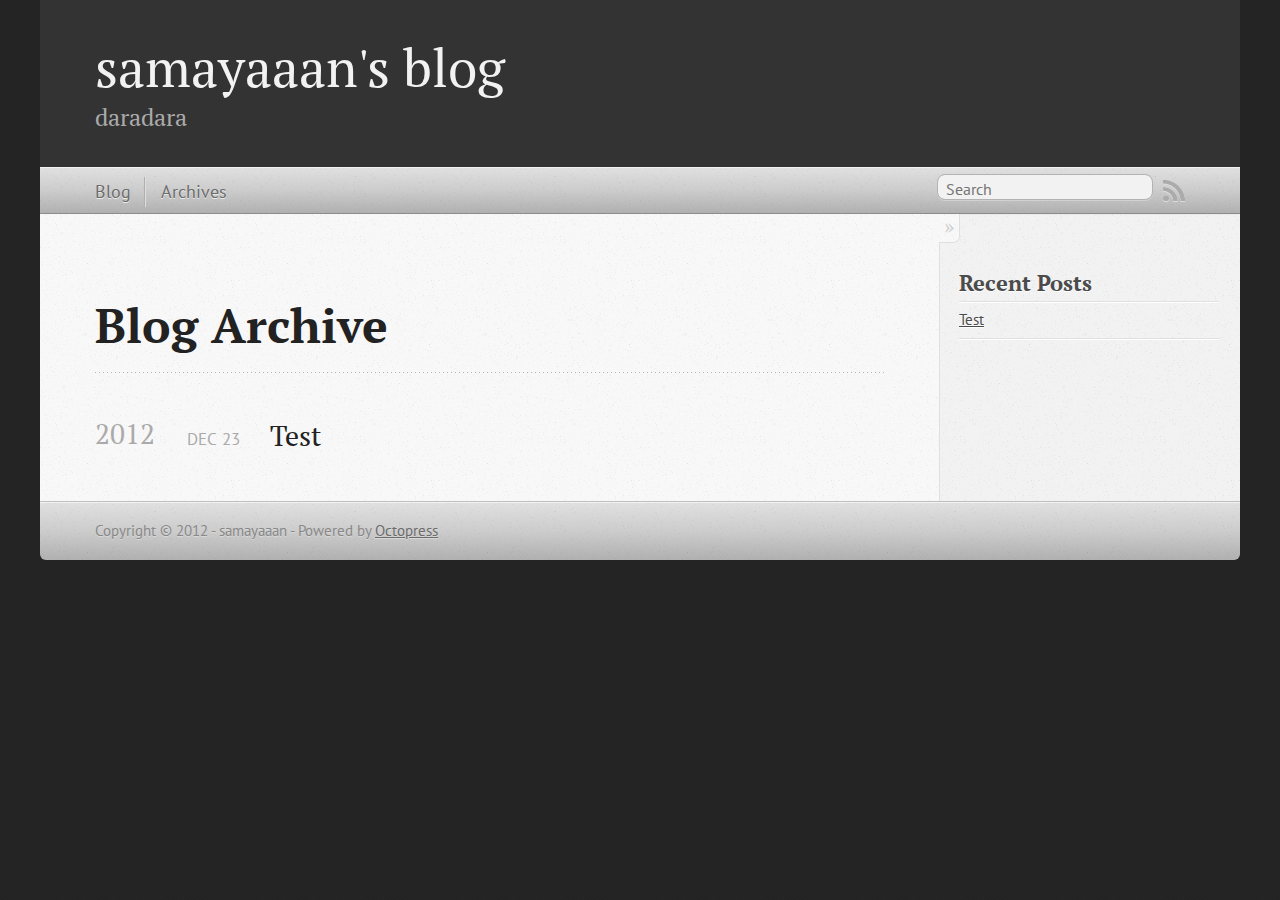
==== commit 69440ac9: "Site updated at 2012-12-23 09:41:26 UTC" ====
--- a/blog/archives/index.html
+++ b/blog/archives/index.html
@@ -5,11 +5,12 @@
 <!--[if (gt IE 8)|(gt IEMobile 7)|!(IEMobile)|!(IE)]><!--><html class="no-js" lang="en"><!--<![endif]-->
 <head>
   <meta charset="utf-8">
-  <title>Blog Archive - My Octopress Blog</title>
-  <meta name="author" content="Your Name">
+  <title>Blog Archive - samayaaan's blog</title>
+  <meta name="author" content="samayaaan">
 
   
-  <meta name="description" content=" Blog Archive Recent Posts ">
+  <meta name="description" content=" Blog Archive 2012 Test
+Dec 23 2012 Recent Posts Test ">
   
 
   <!-- http://t.co/dKP3o1e -->
@@ -24,7 +25,7 @@
   <script src="/javascripts/modernizr-2.0.js"></script>
   <script src="/javascripts/ender.js"></script>
   <script src="/javascripts/octopress.js" type="text/javascript"></script>
-  <link href="/atom.xml" rel="alternate" title="My Octopress Blog" type="application/atom+xml">
+  <link href="/atom.xml" rel="alternate" title="samayaaan's blog" type="application/atom+xml">
   <!--Fonts from Google"s Web font directory at http://google.com/webfonts -->
 <link href="http://fonts.googleapis.com/css?family=PT+Serif:regular,italic,bold,bolditalic" rel="stylesheet" type="text/css">
 <link href="http://fonts.googleapis.com/css?family=PT+Sans:regular,italic,bold,bolditalic" rel="stylesheet" type="text/css">
@@ -35,9 +36,9 @@
 
 <body   >
   <header role="banner"><hgroup>
-  <h1><a href="/">My Octopress Blog</a></h1>
+  <h1><a href="/">samayaaan's blog</a></h1>
   
-    <h2>A blogging framework for hackers.</h2>
+    <h2>daradara</h2>
   
 </hgroup>
 
@@ -72,6 +73,19 @@
   
   <div id="blog-archives">
 
+
+
+  
+  <h2>2012</h2>
+
+<article>
+  
+<h1><a href="/blog/2012/12/23/test/">Test</a></h1>
+<time datetime="2012-12-23T00:00:00+09:00" pubdate><span class='month'>Dec</span> <span class='day'>23</span> <span class='year'>2012</span></time>
+
+
+</article>
+
 </div>
 
   
@@ -84,6 +98,10 @@
     <section>
   <h1>Recent Posts</h1>
   <ul id="recent_posts">
+    
+      <li class="post">
+        <a href="/blog/2012/12/23/test/">Test</a>
+      </li>
     
   </ul>
 </section>
@@ -100,7 +118,7 @@
     </div>
   </div>
   <footer role="contentinfo"><p>
-  Copyright &copy; 2012 - Your Name -
+  Copyright &copy; 2012 - samayaaan -
   <span class="credit">Powered by <a href="http://octopress.org">Octopress</a></span>
 </p>
 
